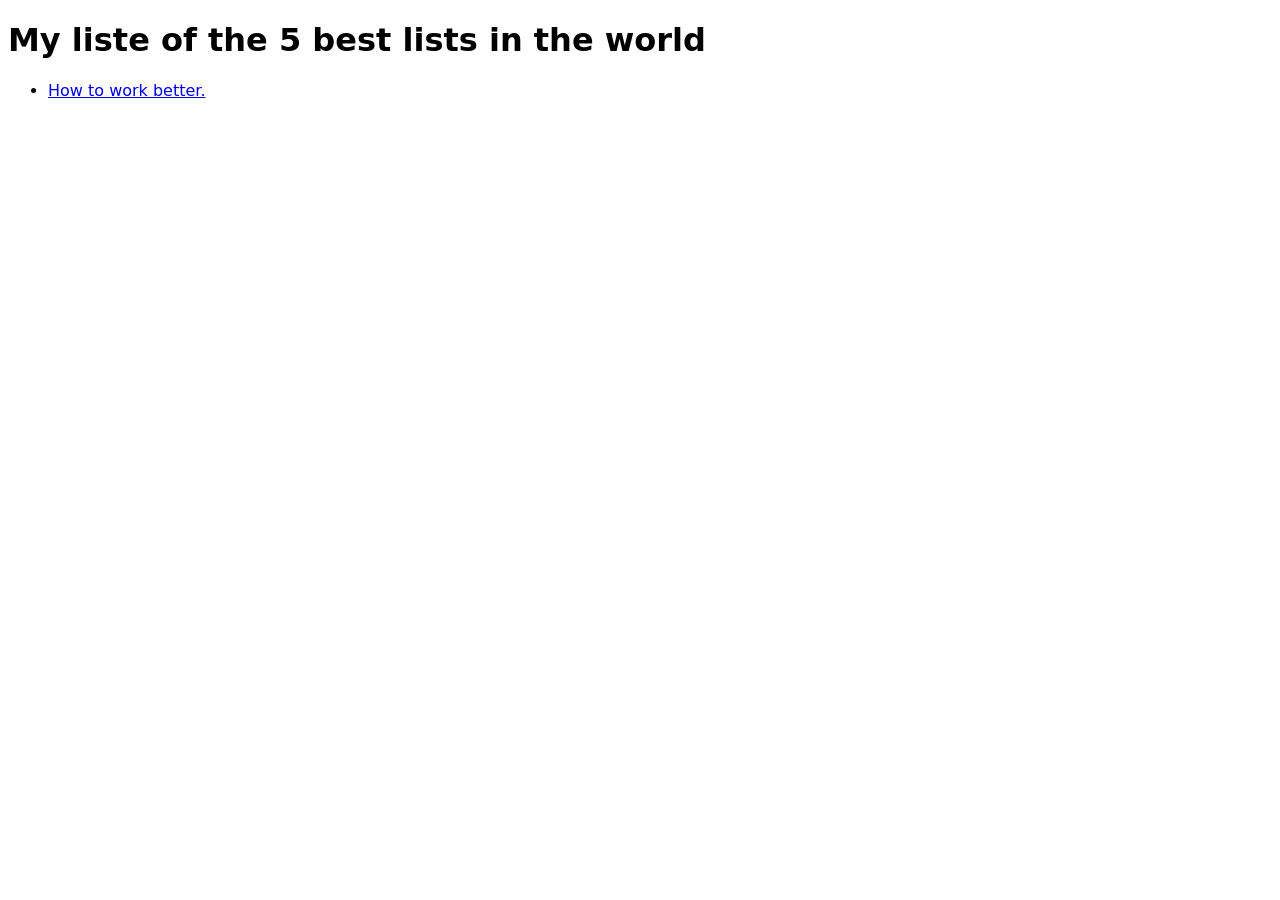
==== index.html @ da162c0a "version1 jsdiohfsoiud hfaiudop eh28930476 z2h7d8u9" ====
<!DOCTYPE html>
<html lang="en">
<head>
	<meta charset="UTF-8">
	<meta name="viewport" content="width=device-width, initial-scale=1.0">
	<title>My liste of the 5 best lists in the world</title>
	<link rel="stylesheet" href="style.css">
</head>
<body>
	<h1>My liste of the 5 best lists in the world</h1>
<ul>
	<li>
		<a href="how-to-work-better.html">
			How to work better.
		</a>
	</li>
</ul>

</body>
</html>
---- style.css ----
body {
	font-family: system-ui;
}
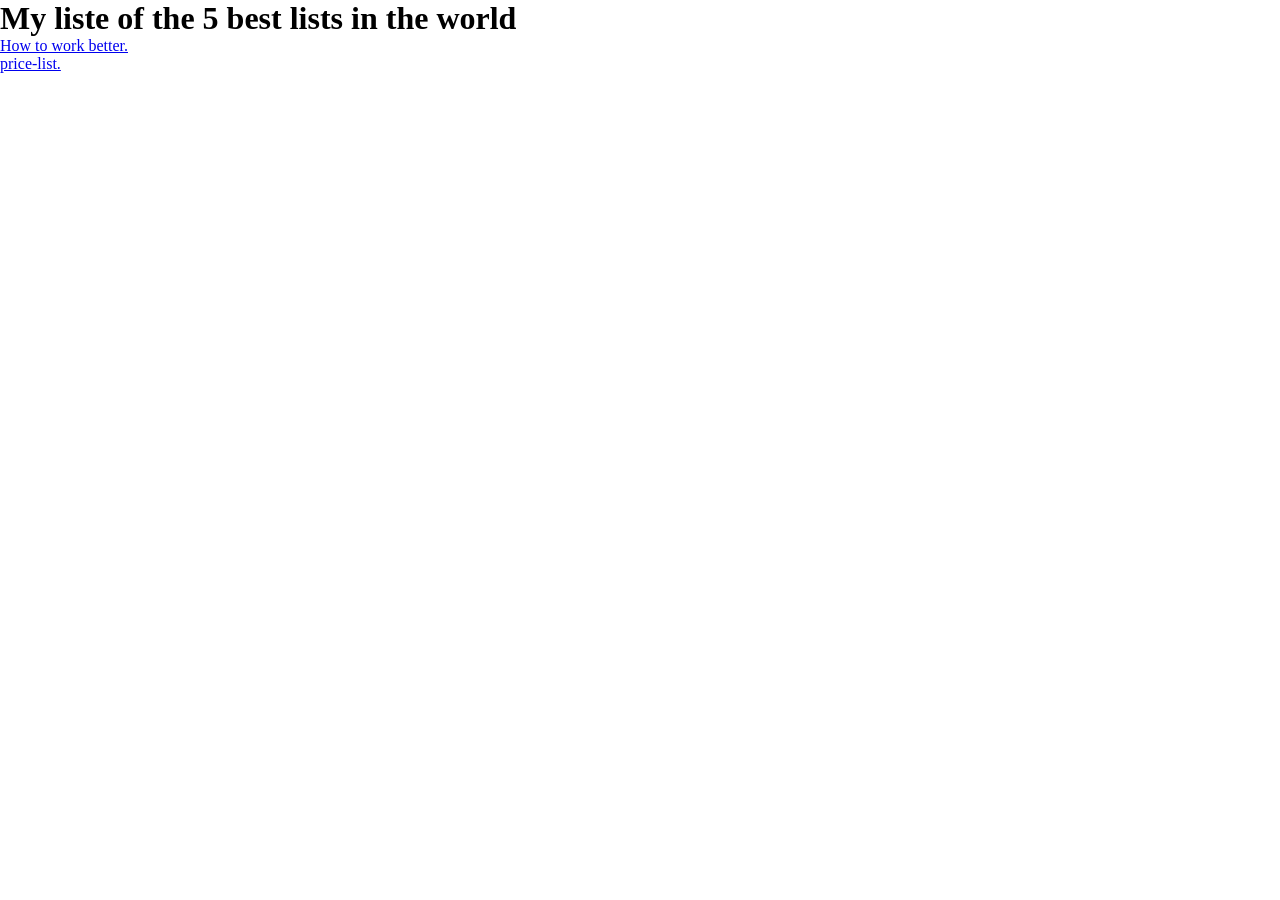
==== commit 74f947bd: "akdjsn" ====
--- a/index.html
+++ b/index.html
@@ -14,6 +14,11 @@
 			How to work better.
 		</a>
 	</li>
+	<li>
+		<a href="price-list.html">
+			price-list.
+		</a>
+	</li>
 </ul>
 
 </body>
--- a/style.css
+++ b/style.css
@@ -1,3 +1,11 @@
+/*reset*/
+
+*{
+	margin:0; padding:0;
+}
+
+
+/*typo*/
 body {
-	font-family: system-ui;
+	font-family: sys;
 }
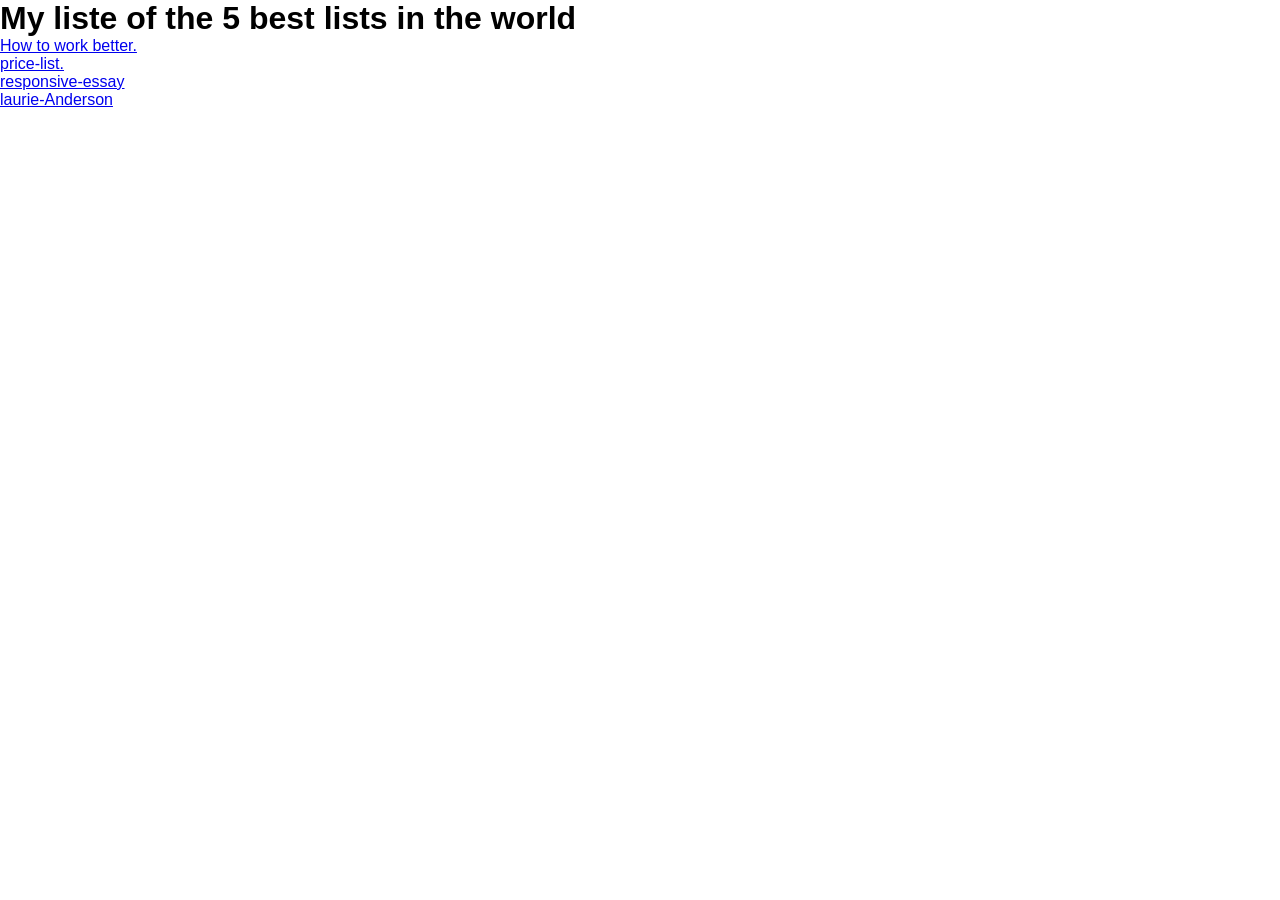
==== commit de272dac: "fvzdazduzqbduiqbd" ====
--- a/index.html
+++ b/index.html
@@ -5,7 +5,14 @@
 	<meta name="viewport" content="width=device-width, initial-scale=1.0">
 	<title>My liste of the 5 best lists in the world</title>
 	<link rel="stylesheet" href="style.css">
+	<link rel="cooper-font/cooper-font.css">
 </head>
+<style>
+
+	body{
+		font-family:"cooper-font",sans-serif
+	}
+</style>
 <body>
 	<h1>My liste of the 5 best lists in the world</h1>
 <ul>
@@ -19,6 +26,16 @@
 			price-list.
 		</a>
 	</li>
+	<li>
+		<a href="responsive-essay.html">
+			responsive-essay
+		</a>
+	</li>
+	<li>
+		<a href="laurie-Anderson.html">
+			laurie-Anderson
+		</a>
+	</li>
 </ul>
 
 </body>
